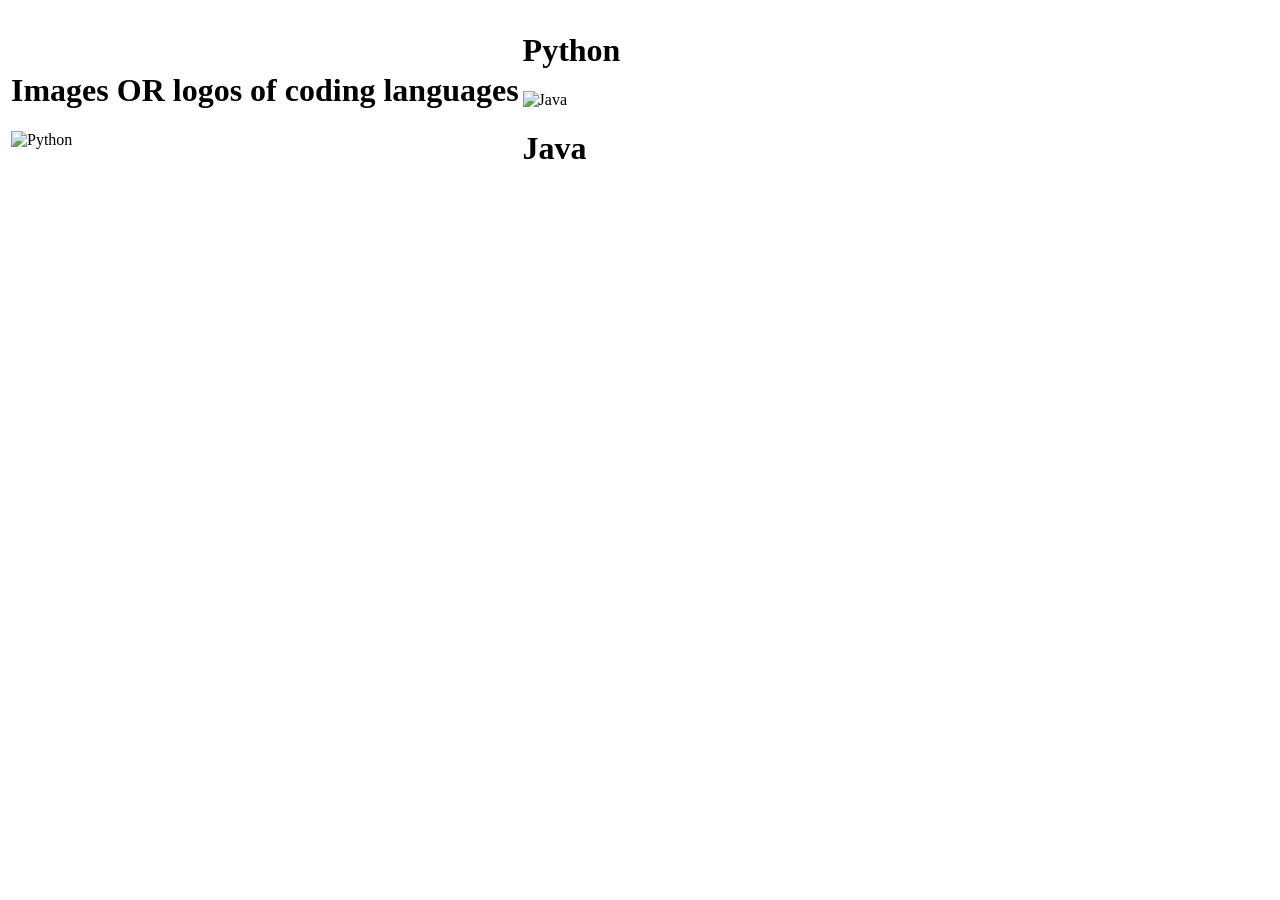
==== EXP_5.html @ 709b44b9 "Add files via upload" ====
<!DOCTYPE html>
<html lang="en">
<head>
    <meta charset="UTF-8">
    <meta name="viewport" content="width=device-width, initial-scale=1.0">
    <title>EXP 5 Image Tags</title>
</head>
<body>
    <table>
        <tr> 
            <td><h1>Images OR logos of coding languages </h1>
            <img src="python image.jpg" alt="Python" title="Python">
            <td><h1 >Python</h1>
            
            <img src="java image.png" alt="Java" title="Java">
            <h1>Java</h1>
            </td>
        </tr>
    </table>
</body>
</html>
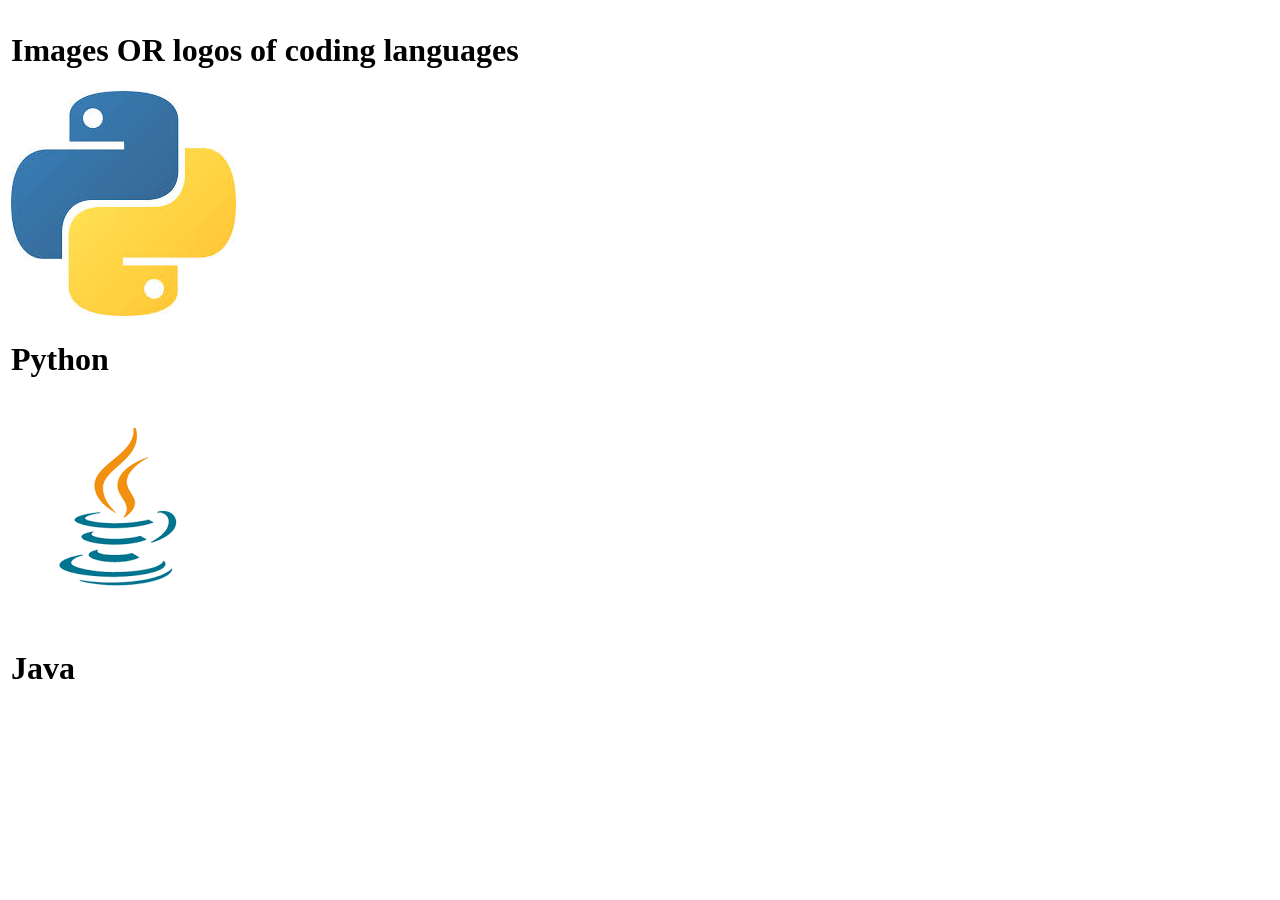
==== commit 2237cb3a: "Update EXP_5.html" ====
--- a/EXP_5.html
+++ b/EXP_5.html
@@ -10,7 +10,7 @@
         <tr> 
             <td><h1>Images OR logos of coding languages </h1>
             <img src="python image.jpg" alt="Python" title="Python">
-            <td><h1 >Python</h1>
+            <h1 >Python</h1>
             
             <img src="java image.png" alt="Java" title="Java">
             <h1>Java</h1>
@@ -18,4 +18,4 @@
         </tr>
     </table>
 </body>
-</html>+</html>
